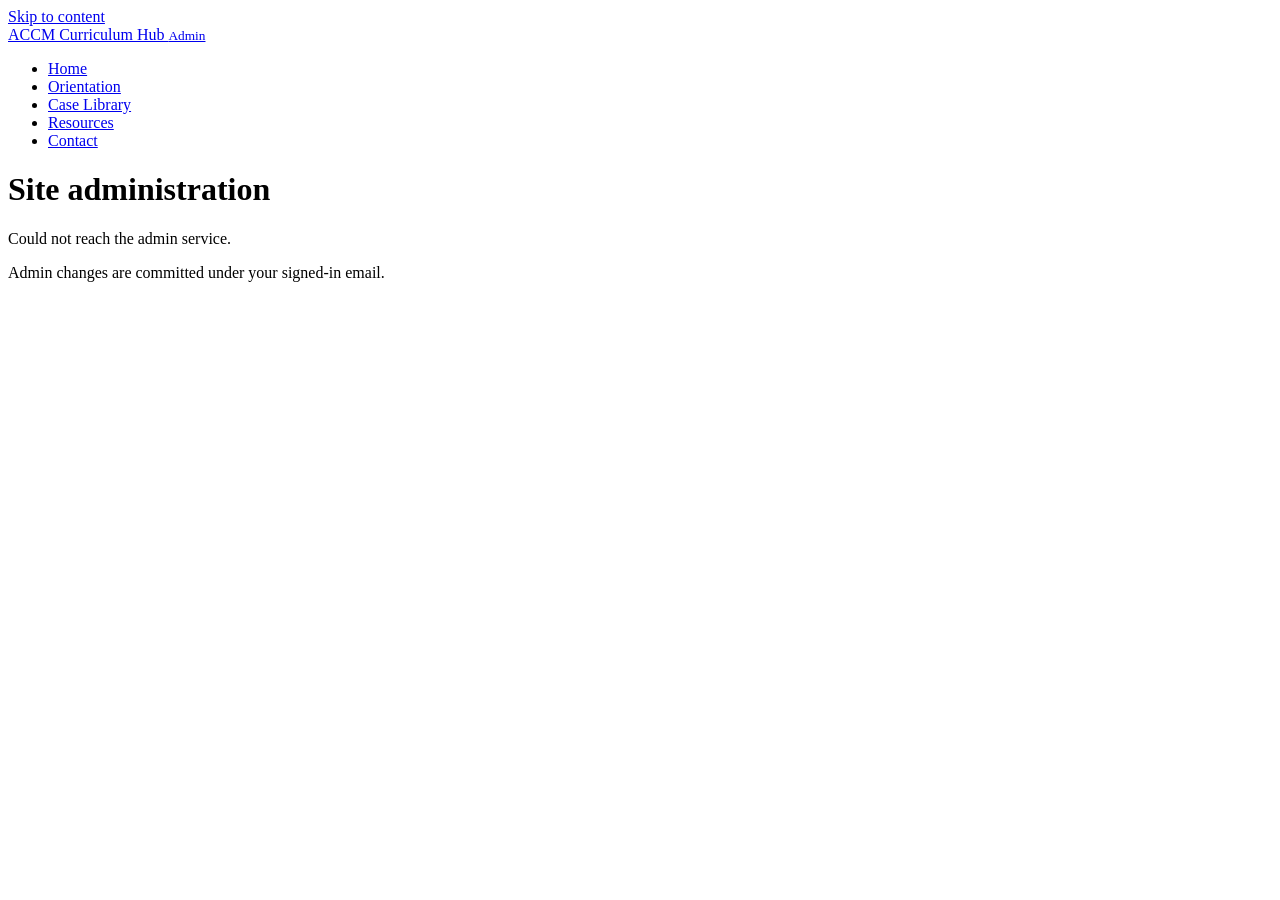
==== public/admin.html @ e7b39e9d "Initial ACCM curriculum hub: site, Access middleware, contact and admin functions, eleven draft case" ====
<!doctype html>
<html lang="en">
<head>
<meta charset="utf-8">
<meta name="viewport" content="width=device-width, initial-scale=1">
<meta name="robots" content="noindex, nofollow, noarchive">
<title>Admin · ACCM Curriculum Hub</title>
<link rel="stylesheet" href="/assets/css/site.css">
<style>
  .admin textarea { font-family: ui-monospace, SFMono-Regular, Menlo, Consolas, monospace; font-size: .9rem; min-height: 18rem; }
  .admin .row { display: flex; gap: .5rem; flex-wrap: wrap; align-items: center; }
  .admin table td:last-child { white-space: nowrap; }
  .status { min-height: 1.4em; }
  .status.ok { color: var(--ok-ink); }
  .status.err { color: var(--flag-ink); }
</style>
</head>
<body class="admin">
<a class="skip-link" href="#main">Skip to content</a>
<header class="site">
  <div class="wrap">
    <a class="brand" href="/">ACCM Curriculum Hub <small>Admin</small></a>
    <nav class="primary" aria-label="Main">
      <ul>
        <li><a href="/">Home</a></li>
        <li><a href="/orientation.html">Orientation</a></li>
        <li><a href="/cases.html">Case Library</a></li>
        <li><a href="/resources.html">Resources</a></li>
        <li><a href="/contact.html">Contact</a></li>
      </ul>
    </nav>
  </div>
</header>

<main id="main">
  <h1>Site administration</h1>
  <p id="who" class="muted">Checking who you are…</p>
  <div id="gate" hidden>

  <p class="notice">Every save here becomes a change to the site's source and republishes it. Allow about a minute for changes to appear. Keep this page open only on a device you trust.</p>

  <section class="card" aria-labelledby="h-orient">
    <h2 id="h-orient">Orientation page</h2>
    <p class="small muted">Plain text with simple formatting: <code>#</code> for headings, <code>-</code> for bullets, <code>**bold**</code>.</p>
    <label for="orient-text" class="sr-only">Orientation text</label>
    <textarea id="orient-text"></textarea>
    <div class="row"><button type="button" id="orient-save">Save orientation</button><span class="status" id="orient-status" aria-live="polite"></span></div>
  </section>

  <section class="card" aria-labelledby="h-res">
    <h2 id="h-res">Resources and documents</h2>
    <table aria-label="Resources"><thead><tr><th>Title</th><th>Location</th><th>Tags</th><th></th></tr></thead><tbody id="res-body"></tbody></table>
    <h3>Add or replace a resource</h3>
    <form id="res-form">
      <label for="r-title">Title</label><input type="text" id="r-title" required>
      <label for="r-desc">Description (optional)</label><input type="text" id="r-desc">
      <label for="r-tags">Tags, comma separated (add <code>orientation</code> to list it on the Orientation page)</label><input type="text" id="r-tags" placeholder="protocols, ECMO, orientation">
      <label>Source</label>
      <div class="row">
        <label class="row" style="font-weight:400"><input type="radio" name="r-src" value="file" checked> Upload a file</label>
        <label class="row" style="font-weight:400"><input type="radio" name="r-src" value="link"> Link to a web page</label>
      </div>
      <div id="r-file-wrap"><label for="r-file">File (PDF, Word, etc.)</label><input type="file" id="r-file"></div>
      <div id="r-link-wrap" hidden><label for="r-link">Web address</label><input type="text" id="r-link" placeholder="https://"></div>
      <div class="row"><button type="submit">Add resource</button><span class="status" id="res-status" aria-live="polite"></span></div>
    </form>
  </section>

  <section class="card" aria-labelledby="h-cases">
    <h2 id="h-cases">Cases</h2>
    <p class="small muted">Status: <strong>draft</strong> shows the case with a draft badge, <strong>released</strong> shows it cleanly, <strong>hidden</strong> keeps it out of the library.</p>
    <table aria-label="Cases"><thead><tr><th>Title</th><th>Status</th><th></th></tr></thead><tbody id="case-body"></tbody></table>
    <div class="row"><button type="button" class="secondary" id="case-new">New case from template</button><span class="status" id="cases-status" aria-live="polite"></span></div>
    <div id="case-editor" hidden>
      <h3 id="case-editor-title">Edit case</h3>
      <p class="small muted">The whole case is one structured text file. Edit any text between quotation marks. Use <code>\n</code> for a new line and <code>\"</code> for a quotation mark inside text. Click Validate before Save.</p>
      <label for="case-json" class="sr-only">Case content</label>
      <textarea id="case-json" style="min-height:30rem"></textarea>
      <div class="row">
        <button type="button" class="secondary" id="case-validate">Validate</button>
        <button type="button" id="case-save">Save case</button>
        <button type="button" class="secondary" id="case-close">Close without saving</button>
        <span class="status" id="case-status" aria-live="polite"></span>
      </div>
    </div>
  </section>

  <section class="card" aria-labelledby="h-users">
    <h2 id="h-users">Fellows and access</h2>
    <p>Who can log in is managed in the Cloudflare dashboard, not here: Zero Trust → Access → Applications → ACCM Hub → policy "Allowed users". Add or remove email addresses and save. No deploy is needed.</p>
  </section>

  </div>
</main>

<footer class="site"><p>Admin changes are committed under your signed-in email.</p></footer>

<script src="/assets/js/app.js"></script>
<script>
(async function () {
  var api = '/api/admin';
  var who = document.getElementById('who');
  async function get(q) { var r = await fetch(api + '?' + q); var j = await r.json(); if (!r.ok) throw new Error(j.error || r.status); return j; }
  async function post(body) { var r = await fetch(api, { method: 'POST', headers: { 'Content-Type': 'application/json' }, body: JSON.stringify(body) }); var j = await r.json(); if (!r.ok) throw new Error(j.error || r.status); return j; }
  function setStatus(id, msg, ok) { var e = document.getElementById(id); e.textContent = msg; e.className = 'status ' + (ok ? 'ok' : 'err'); }

  var me;
  try { me = await get('action=whoami'); } catch (e) { who.textContent = 'Could not reach the admin service.'; return; }
  if (!me.admin) { who.innerHTML = 'Signed in as <strong>' + Hub.escapeHtml(me.email || 'unknown') + '</strong>. This account is not an administrator.'; return; }
  who.innerHTML = 'Signed in as <strong>' + Hub.escapeHtml(me.email) + '</strong> (administrator).' + (me.configured ? '' : ' <span class="pill warn">Editing not configured: see DEPLOYMENT_GUIDE.md step 7</span>');
  document.getElementById('gate').hidden = false;

  // Orientation
  var orient = await get('action=read&path=public/content/orientation.md');
  document.getElementById('orient-text').value = orient.content;
  document.getElementById('orient-save').addEventListener('click', async function () {
    setStatus('orient-status', 'Saving…', true);
    try { var r = await post({ action: 'write', path: 'public/content/orientation.md', content: document.getElementById('orient-text').value, sha: orient.sha, message: 'Update orientation page' }); orient.sha = r.sha; setStatus('orient-status', 'Saved. Live in about a minute.', true); }
    catch (e) { setStatus('orient-status', e.message, false); }
  });

  // Resources
  var manifest = await get('action=read&path=public/content/resources/manifest.json');
  var man = JSON.parse(manifest.content);
  async function saveManifest(msg) {
    var r = await post({ action: 'write', path: 'public/content/resources/manifest.json', content: JSON.stringify(man, null, 2), sha: manifest.sha, message: msg });
    manifest.sha = r.sha;
  }
  function renderRes() {
    var tb = document.getElementById('res-body'); tb.innerHTML = '';
    man.resources.forEach(function (r, i) {
      var tr = document.createElement('tr');
      tr.innerHTML = '<td>' + Hub.escapeHtml(r.title) + (r.description ? '<br><span class="small muted">' + Hub.escapeHtml(r.description) + '</span>' : '') + '</td>' +
        '<td class="small">' + Hub.escapeHtml(r.path) + '</td><td>' + (r.tags || []).map(function (t) { return '<span class="pill neutral">' + Hub.escapeHtml(t) + '</span>'; }).join('') + '</td>' +
        '<td><button type="button" class="secondary" data-del="' + i + '">Remove</button></td>';
      tb.appendChild(tr);
    });
  }
  renderRes();
  document.getElementById('res-body').addEventListener('click', async function (ev) {
    var b = ev.target.closest('button[data-del]'); if (!b) return;
    var i = +b.dataset.del, r = man.resources[i];
    if (b.dataset.armed !== '1') { b.dataset.armed = '1'; b.textContent = 'Click again to remove'; setTimeout(function () { b.dataset.armed = ''; b.textContent = 'Remove'; }, 4000); return; }
    setStatus('res-status', 'Removing…', true);
    try {
      man.resources.splice(i, 1); await saveManifest('Remove resource: ' + r.title);
      if (r.path.indexOf('/files/') === 0) { try { await post({ action: 'delete', path: 'public' + r.path }); } catch (e) {} }
      renderRes(); setStatus('res-status', 'Removed.', true);
    } catch (e) { setStatus('res-status', e.message, false); }
  });
  document.querySelectorAll('input[name="r-src"]').forEach(function (radio) {
    radio.addEventListener('change', function () { var f = this.value === 'file'; document.getElementById('r-file-wrap').hidden = !f; document.getElementById('r-link-wrap').hidden = f; });
  });
  document.getElementById('res-form').addEventListener('submit', async function (ev) {
    ev.preventDefault();
    var title = document.getElementById('r-title').value.trim();
    var desc = document.getElementById('r-desc').value.trim();
    var tags = document.getElementById('r-tags').value.split(',').map(function (s) { return s.trim(); }).filter(Boolean);
    var useFile = document.querySelector('input[name="r-src"]:checked').value === 'file';
    var entry = { title: title, description: desc, tags: tags, updated: new Date().toISOString().slice(0, 10) };
    setStatus('res-status', 'Saving…', true);
    try {
      if (useFile) {
        var f = document.getElementById('r-file').files[0]; if (!f) throw new Error('Choose a file first.');
        var name = f.name.replace(/[^A-Za-z0-9._-]+/g, '-').replace(/-+/g, '-');
        var b64 = await new Promise(function (res, rej) { var rd = new FileReader(); rd.onload = function () { res(rd.result.split(',')[1]); }; rd.onerror = rej; rd.readAsDataURL(f); });
        await post({ action: 'upload', path: 'public/files/' + name, base64: b64, message: 'Upload ' + name });
        entry.path = '/files/' + name; entry.type = (name.split('.').pop() || 'file').toUpperCase();
      } else {
        var link = document.getElementById('r-link').value.trim(); if (!/^https?:\/\//.test(link)) throw new Error('Enter a full web address starting with https://');
        entry.path = link; entry.type = 'link';
      }
      var existing = man.resources.findIndex(function (r) { return r.path === entry.path; });
      if (existing >= 0) man.resources[existing] = entry; else man.resources.push(entry);
      await saveManifest('Add resource: ' + title);
      renderRes(); ev.target.reset(); setStatus('res-status', 'Added. Live in about a minute.', true);
    } catch (e) { setStatus('res-status', e.message, false); }
  });

  // Cases
  var index = await get('action=read&path=public/content/cases/index.json');
  var idx = JSON.parse(index.content);
  async function saveIndex(msg) { var r = await post({ action: 'write', path: 'public/content/cases/index.json', content: JSON.stringify(idx, null, 2), sha: index.sha, message: msg }); index.sha = r.sha; }
  function renderCases() {
    var tb = document.getElementById('case-body'); tb.innerHTML = '';
    idx.cases.forEach(function (c, i) {
      var tr = document.createElement('tr');
      tr.innerHTML = '<td>' + Hub.escapeHtml(c.title) + '<br><span class="small muted">' + Hub.escapeHtml(c.id) + '</span></td>' +
        '<td><select data-status="' + i + '" aria-label="Status">' + ['draft', 'released', 'hidden'].map(function (s) { return '<option' + (c.status === s ? ' selected' : '') + '>' + s + '</option>'; }).join('') + '</select></td>' +
        '<td><button type="button" class="secondary" data-edit="' + Hub.escapeHtml(c.id) + '">Edit</button></td>';
      tb.appendChild(tr);
    });
  }
  renderCases();
  document.getElementById('case-body').addEventListener('change', async function (ev) {
    var s = ev.target.closest('select[data-status]'); if (!s) return;
    var c = idx.cases[+s.dataset.status]; c.status = s.value;
    setStatus('cases-status', 'Saving status…', true);
    try {
      await saveIndex('Set ' + c.id + ' to ' + c.status);
      try { var f = await get('action=read&path=public/content/cases/' + c.id + '.json'); var obj = JSON.parse(f.content); obj.status = c.status; await post({ action: 'write', path: f.path, content: JSON.stringify(obj, null, 2), sha: f.sha, message: 'Set ' + c.id + ' status' }); } catch (e) {}
      setStatus('cases-status', 'Status saved.', true);
    } catch (e) { setStatus('cases-status', e.message, false); }
  });
  var editing = null;
  async function openEditor(id, content, sha) {
    editing = { id: id, sha: sha };
    document.getElementById('case-editor-title').textContent = 'Edit case: ' + id;
    document.getElementById('case-json').value = content;
    document.getElementById('case-editor').hidden = false;
    document.getElementById('case-editor').scrollIntoView({ behavior: 'smooth' });
    setStatus('case-status', '', true);
  }
  document.getElementById('case-body').addEventListener('click', async function (ev) {
    var b = ev.target.closest('button[data-edit]'); if (!b) return;
    try { var f = await get('action=read&path=public/content/cases/' + b.dataset.edit + '.json'); openEditor(b.dataset.edit, f.content, f.sha); }
    catch (e) { setStatus('cases-status', 'No file for this case yet. Use "New case from template" with the id ' + b.dataset.edit + '.', false); }
  });
  document.getElementById('case-new').addEventListener('click', async function () {
    var id = window.prompt ? prompt('Short id for the new case (lowercase letters, numbers, dashes). Describe the presentation, not the diagnosis.') : '';
    if (!id) return; id = id.trim().toLowerCase().replace(/[^a-z0-9-]+/g, '-');
    if (idx.cases.some(function (c) { return c.id === id; })) { setStatus('cases-status', 'That id already exists.', false); return; }
    var t = await get('action=read&path=public/content/cases/_TEMPLATE.json'); var obj = JSON.parse(t.content); delete obj._howto; obj.id = id; obj.title = id;
    openEditor(id, JSON.stringify(obj, null, 2), null);
  });
  function validate() {
    try { var obj = JSON.parse(document.getElementById('case-json').value); if (obj.id !== editing.id) throw new Error('The "id" inside the file must be "' + editing.id + '".'); if (!Array.isArray(obj.stages) || !obj.stages.length) throw new Error('At least one stage is required.'); setStatus('case-status', 'Valid.', true); return obj; }
    catch (e) { setStatus('case-status', 'Problem: ' + e.message, false); return null; }
  }
  document.getElementById('case-validate').addEventListener('click', validate);
  document.getElementById('case-close').addEventListener('click', function () { document.getElementById('case-editor').hidden = true; editing = null; });
  document.getElementById('case-save').addEventListener('click', async function () {
    var obj = validate(); if (!obj) return;
    setStatus('case-status', 'Saving…', true);
    try {
      var r = await post({ action: 'write', path: 'public/content/cases/' + editing.id + '.json', content: JSON.stringify(obj, null, 2), sha: editing.sha, message: 'Edit case ' + editing.id });
      editing.sha = r.sha;
      var entry = idx.cases.find(function (c) { return c.id === editing.id; });
      var meta = { id: obj.id, title: obj.title, subtitle: obj.subtitle || '', status: obj.status || 'draft', estimatedMinutes: obj.estimatedMinutes, difficulty: obj.difficulty, tags: obj.tags || [], objectives: obj.objectives || [] };
      if (entry) Object.assign(entry, meta); else idx.cases.push(meta);
      await saveIndex('Update index for ' + editing.id);
      renderCases(); setStatus('case-status', 'Saved. Live in about a minute.', true);
    } catch (e) { setStatus('case-status', e.message, false); }
  });
})();
</script>
</body>
</html>
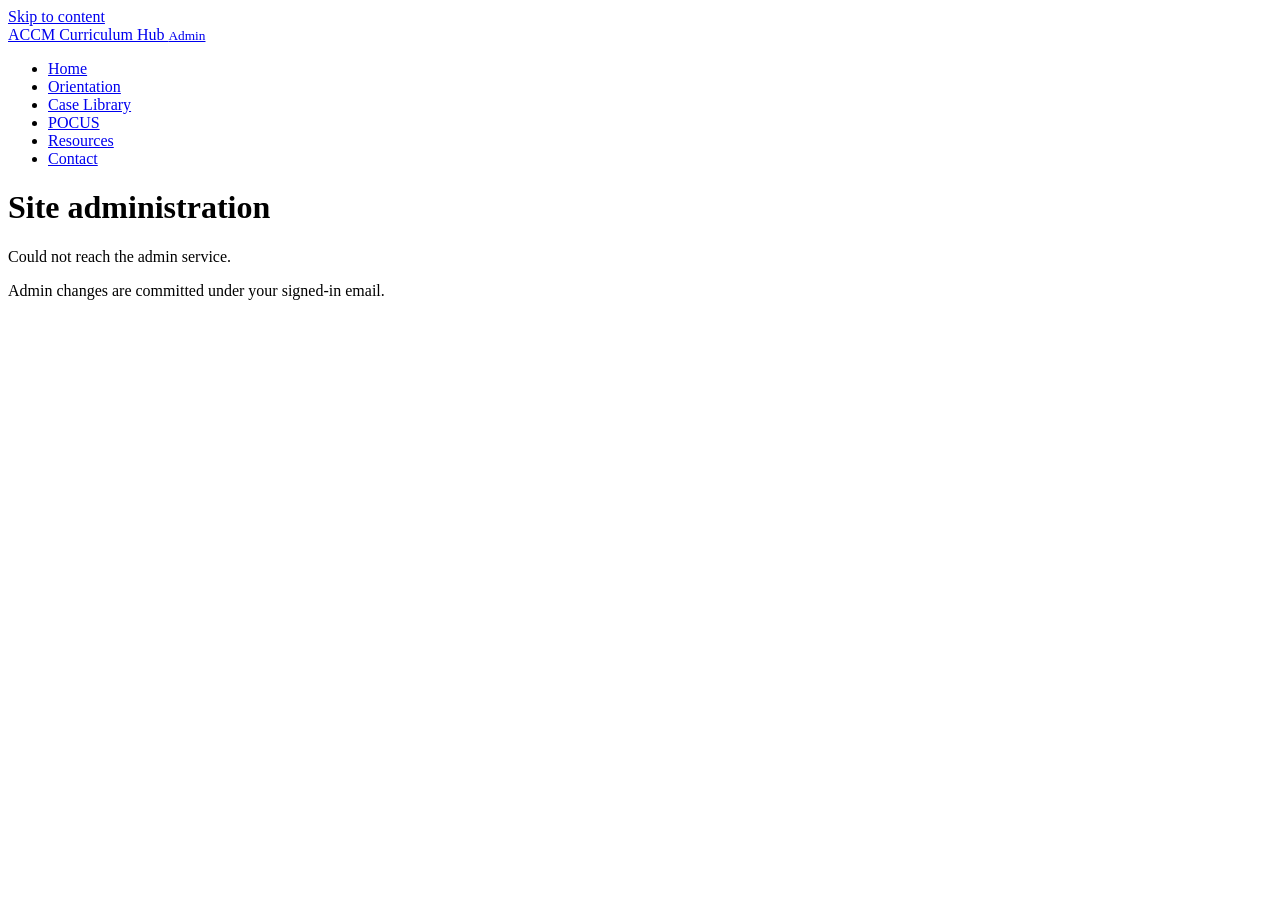
==== commit 3391a491: "Add POCUS curriculum link to navigation and home page Co-Authored-By: Claude Fable 5.1 <noreply@anth" ====
--- a/public/admin.html
+++ b/public/admin.html
@@ -5,6 +5,7 @@
 <meta name="viewport" content="width=device-width, initial-scale=1">
 <meta name="robots" content="noindex, nofollow, noarchive">
 <title>Admin · ACCM Curriculum Hub</title>
+<script src="/assets/js/theme.js"></script>
 <link rel="stylesheet" href="/assets/css/site.css">
 <style>
   .admin textarea { font-family: ui-monospace, SFMono-Regular, Menlo, Consolas, monospace; font-size: .9rem; min-height: 18rem; }
@@ -25,6 +26,7 @@
         <li><a href="/">Home</a></li>
         <li><a href="/orientation.html">Orientation</a></li>
         <li><a href="/cases.html">Case Library</a></li>
+        <li><a href="https://cko93.github.io/NUFSM.CCM_US/" target="_blank" rel="noopener">POCUS</a></li>
         <li><a href="/resources.html">Resources</a></li>
         <li><a href="/contact.html">Contact</a></li>
       </ul>
